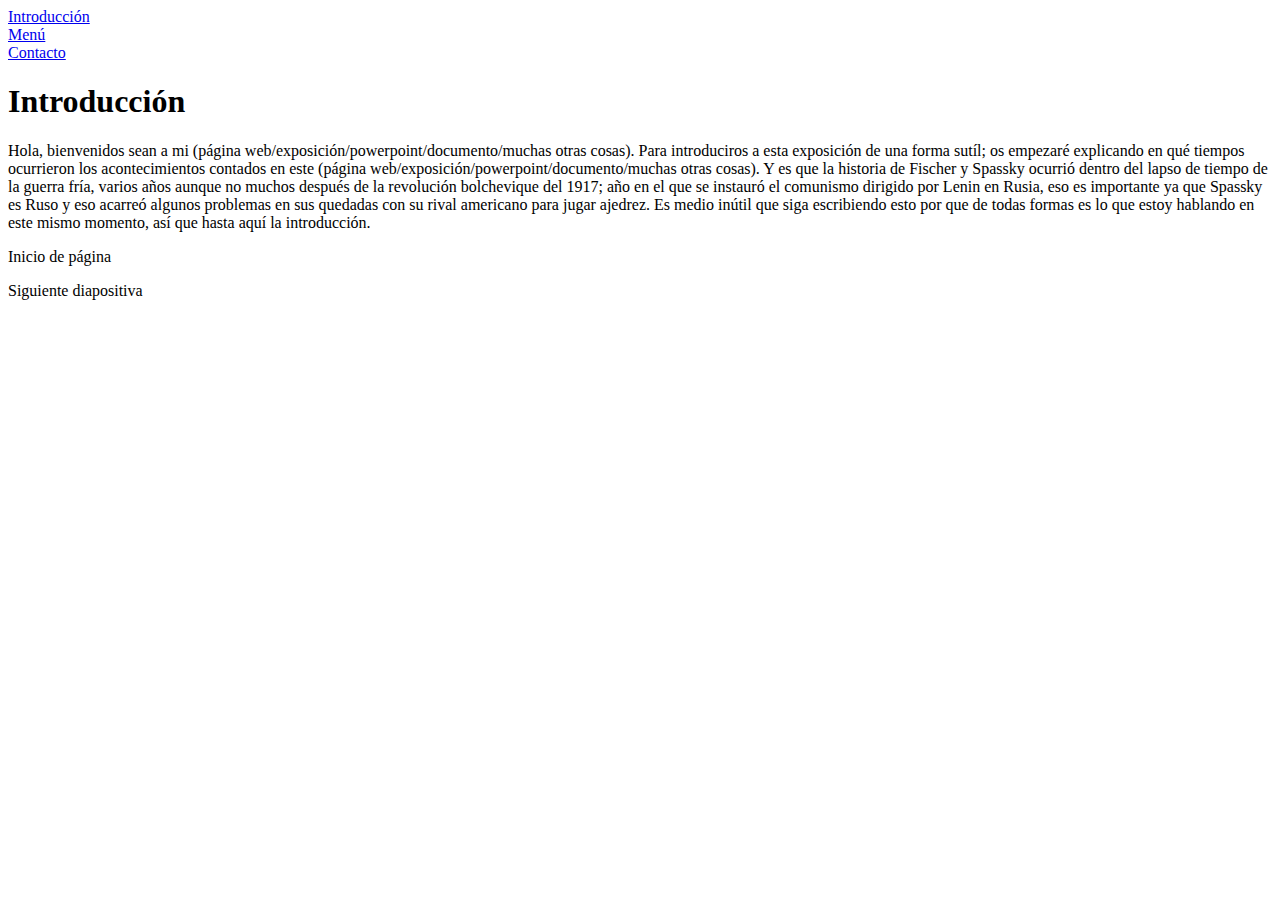
==== index.html @ 7722034c "Update index.html" ====
<!DOCTYPE html>
<html lang="en">
<head>
    <meta charset="UTF-8">
    <meta http-equiv="X-UA-Compatible" content="IE=edge">
    <meta name="viewport" content="width=device-width, initial-scale=1.0">
    <link rel="stylesheet" href="normalize.css">
    <link rel="stylesheet" href="index.css">
    <link rel="preconnect" href="https://fonts.googleapis.com"> 
    <title>Introducción</title>
</head>
<body>
    <script src="index.js"></script>
    <div class="viewport__container">
        <header>
            <div class="header__container">
                <div class="header__divs">
                    <a class="header__links" href="index.html">Introducción</a>
                </div>
                <div class="header__divs">
                    <a class="header__links" href="pages/menu/menu.html">Menú</a>
                </div>
                <div class="header__divs">
                    <a target=”_blank” class="header__links" href="#">Contacto</a>
                </div>
            </div>
        </header>
        <article class="first__article">
            <section class="img__tablero"></section>
            <section class="title__introduction__container">
                <div class="title__introduction">
                    <h1>Introducción</h1>
                </div>
            </section>
            <section class="text__introduction__container">
                <div class="text__introduction">
                    <p>Hola, bienvenidos sean a mi (página web/exposición/powerpoint/documento/muchas otras cosas). Para introduciros a esta exposición de una forma sutíl; os empezaré explicando en qué tiempos ocurrieron los acontecimientos contados en este (página web/exposición/powerpoint/documento/muchas otras cosas). Y es que la historia de Fischer y Spassky ocurrió dentro del lapso de tiempo de la guerra fría, varios años aunque no muchos después de la revolución bolchevique del 1917; año en el que se instauró el comunismo dirigido por Lenin en Rusia, eso es importante ya que Spassky es Ruso y eso acarreó algunos problemas en sus quedadas con su rival americano para jugar ajedrez. Es medio inútil que siga escribiendo esto por que de todas formas es lo que estoy hablando en este mismo momento, así que hasta aquí la introducción.</p>
                </div>
            </section>
            <section class="img__container">
            </section>
        </article>
        <footer>
            <div id="nextPage1" onclick="startPage1()" class="previous__page footer__links">
                <p>Inicio de página</p>
            </div>
            <div id="next__page1" onclick="nextPage1()" class="next__page footer__links">
                <p>Siguiente diapositiva</p>
            </div>
        </footer>
    </div>
</body>
</html>
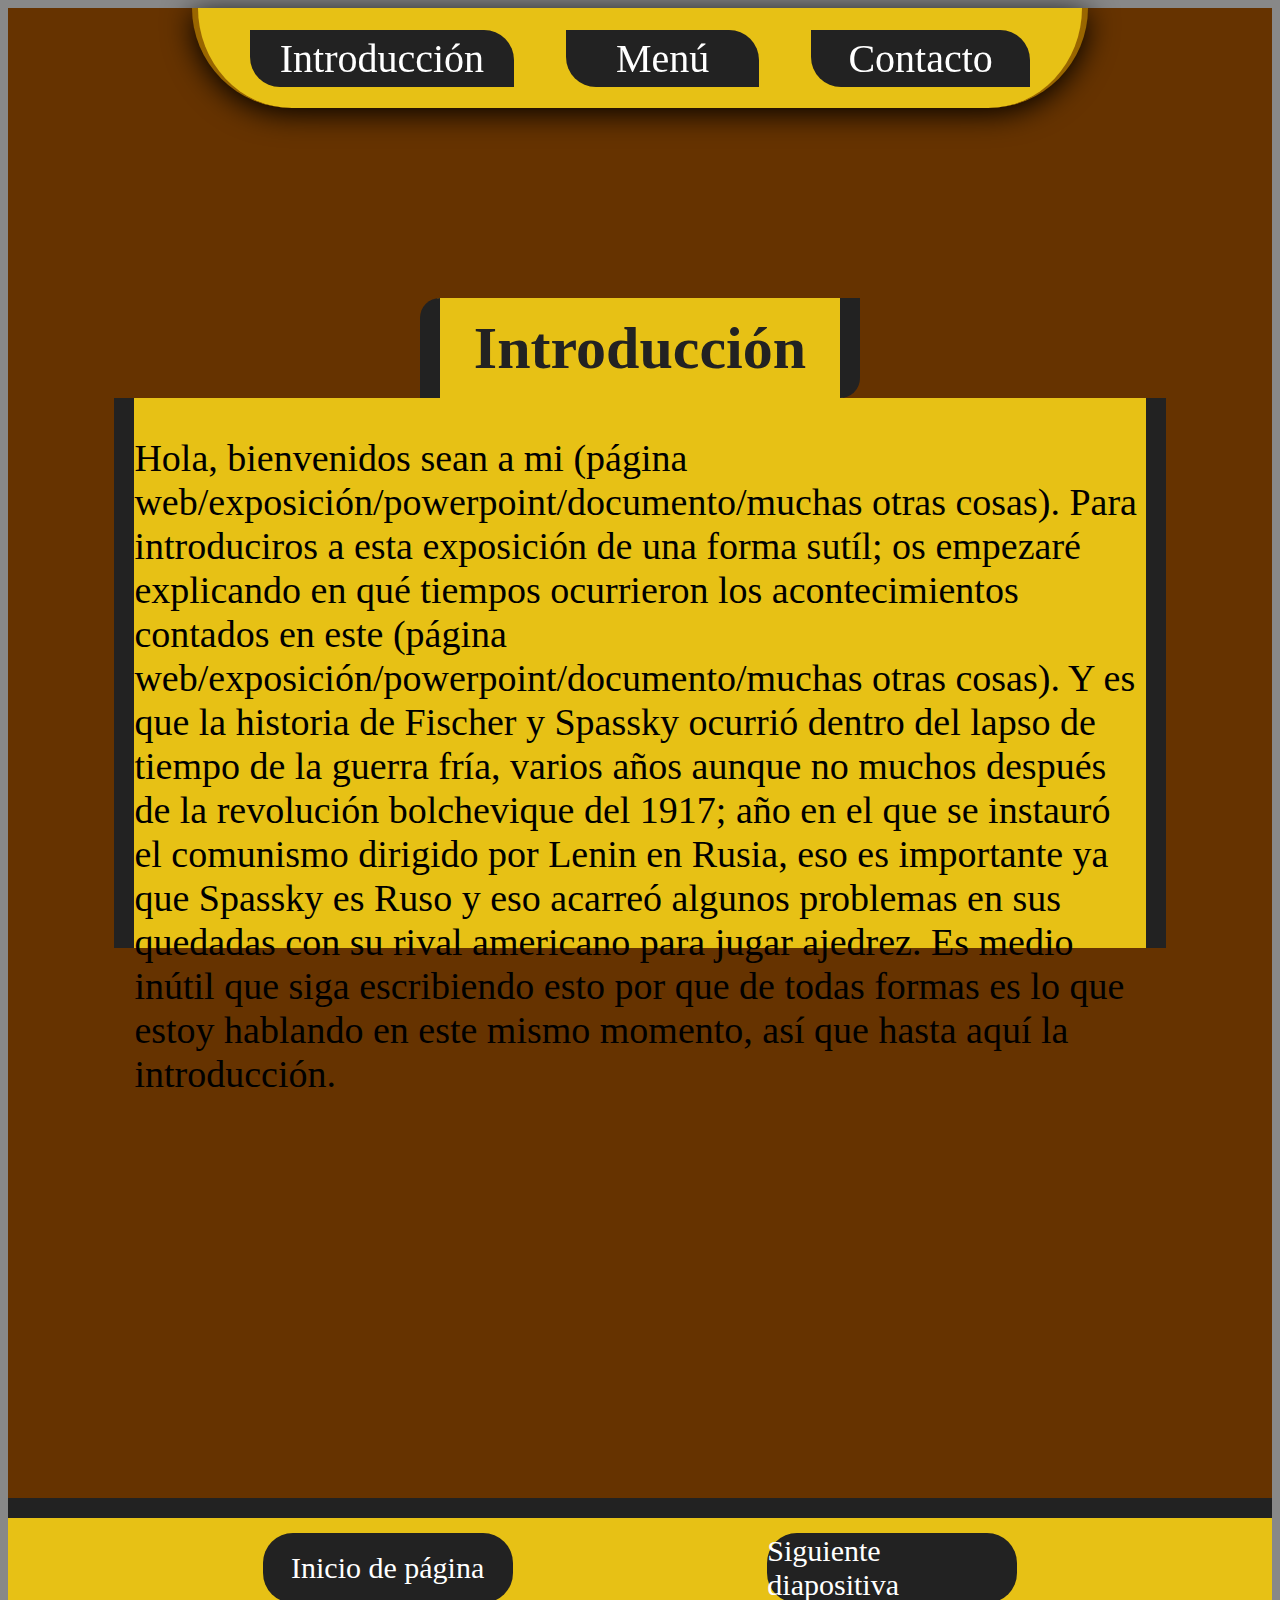
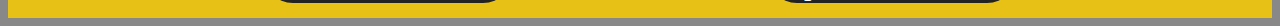
==== commit edc57935: "init" ====
--- a/index.html
+++ b/index.html
@@ -7,7 +7,7 @@
     <link rel="stylesheet" href="normalize.css">
     <link rel="stylesheet" href="index.css">
     <link rel="preconnect" href="https://fonts.googleapis.com"> 
-    <title>Introducción</title>
+    <title>Introduccion</title>
 </head>
 <body>
     <script src="index.js"></script>
@@ -17,11 +17,11 @@
                 <div class="header__divs">
                     <a class="header__links" href="index.html">Introducción</a>
                 </div>
-                <div class="header__divs">
+                <div class="header__divs header__divs__mid">
                     <a class="header__links" href="pages/menu/menu.html">Menú</a>
                 </div>
-                <div class="header__divs">
-                    <a target=”_blank” class="header__links" href="#">Contacto</a>
+                <div class="header__divs header__divs__bottom">
+                    <a class="header__links" href="#">Contacto</a>
                 </div>
             </div>
         </header>
--- a/index.css
+++ b/index.css
@@ -0,0 +1,168 @@
+body{
+    font-family: 'Comforter', cursive;
+    background: #888;
+}
+
+.viewport__container {
+    height: 100%;
+    background: #630;
+}
+
+header{
+    position: sticky;
+    top: 0;
+    display: flex;
+    justify-content: center;
+}
+
+.header__container {
+    width: 70%;
+    height: 100px;
+    background: rgb(231, 193, 21);
+    border-radius: 0px 0px 100px 100px;
+    border-right: 6px solid #960;
+    border-left: 6px solid #960;
+    box-shadow: 0px 5px 30px;
+    display: flex;
+    justify-content: space-evenly;
+    align-items: center;
+}
+
+.header__divs {
+    background-color: #222;
+    display: flex;
+    justify-content: center;
+    align-items: center;
+    text-align: center;
+    padding: 5px 30px 5px 30px;
+    border-radius: 0 30px 0 30px;
+}
+
+.header__divs__mid {
+    width: 15%;
+}
+
+.header__divs__bottom {
+    width: 18%;
+}
+
+.header__divs:hover {
+    background: #222;
+    border-radius: 30px 0 30px 0;
+    transition: 0.5s;
+}
+
+.header__links {
+    color: #fff;
+    text-decoration: none;
+    font-size: 40px;
+    width: 100%;
+    height: 100%;
+}
+
+.header__links:hover {
+    color: #fff;
+    text-decoration: underline;
+}
+
+.first__article {
+    width: 100%;
+    height: 100%;
+}
+
+.img__tablero {
+    width: 100%;
+    height: 100px;
+    margin-top: 50px;
+    background-image: url(index__img/tableroAjedrez.jpg);
+    background-size: cover;
+    background-repeat: no-repeat;
+    background-attachment: fixed;
+}
+
+.title__introduction__container {
+    width: 100%;
+    display: flex;
+    justify-content: center;
+    align-items: flex-end;
+    margin-top: 40px
+}
+
+.title__introduction {
+    background: rgb(231, 193, 21);
+    width: 400px;
+    height: 100px;
+    border-right: 20px solid #222;
+    border-left: 20px solid #222;
+    /* border-radius: 40px; */
+    display: flex;
+    align-items: center;
+    justify-content: center;
+    border-radius: 20px 0px 20px 0px;
+}
+
+.title__introduction h1 {
+    margin: 0;
+    font-size: 60px;
+    color: #222;
+}
+
+.text__introduction__container {
+    width: 100%;
+    height: 600px;
+    display: flex;
+    justify-content: center;
+}
+
+.text__introduction {
+    background: rgb(231, 193, 21);
+    width: 80%;
+    height: 550px;
+    border-right: 20px solid #222;
+    border-left: 20px solid #222;
+}
+
+.text__introduction p {
+    font-size: 38px;
+}
+
+.img__container {
+    width: 100%;
+    height: 500px;
+    background-image: url(index__img/spaskkyVSfischer.jpg);
+    background-size: cover;
+    background-repeat: no-repeat;
+    background-attachment: fixed;
+}
+
+footer {
+    width: 100%;
+    height: 100px;
+    background: rgb(231, 193, 21);
+    border-top: 20px solid #222;
+    display: flex;
+    justify-content: space-evenly;
+    align-items: center;
+}
+
+.footer__links {
+    border-radius: 30px;
+    background-color: #222;
+    height: 70px;
+    width: 250px;
+    display: flex;
+    justify-content: center;
+    align-items: center;
+    color: #fff;
+    font-size: 30px
+}
+
+.footer__links:hover {
+    width: 400px;
+    transition: 0.5s;
+    text-decoration: underline;
+}
+
+.footer__links:hover {
+    cursor: pointer;
+}
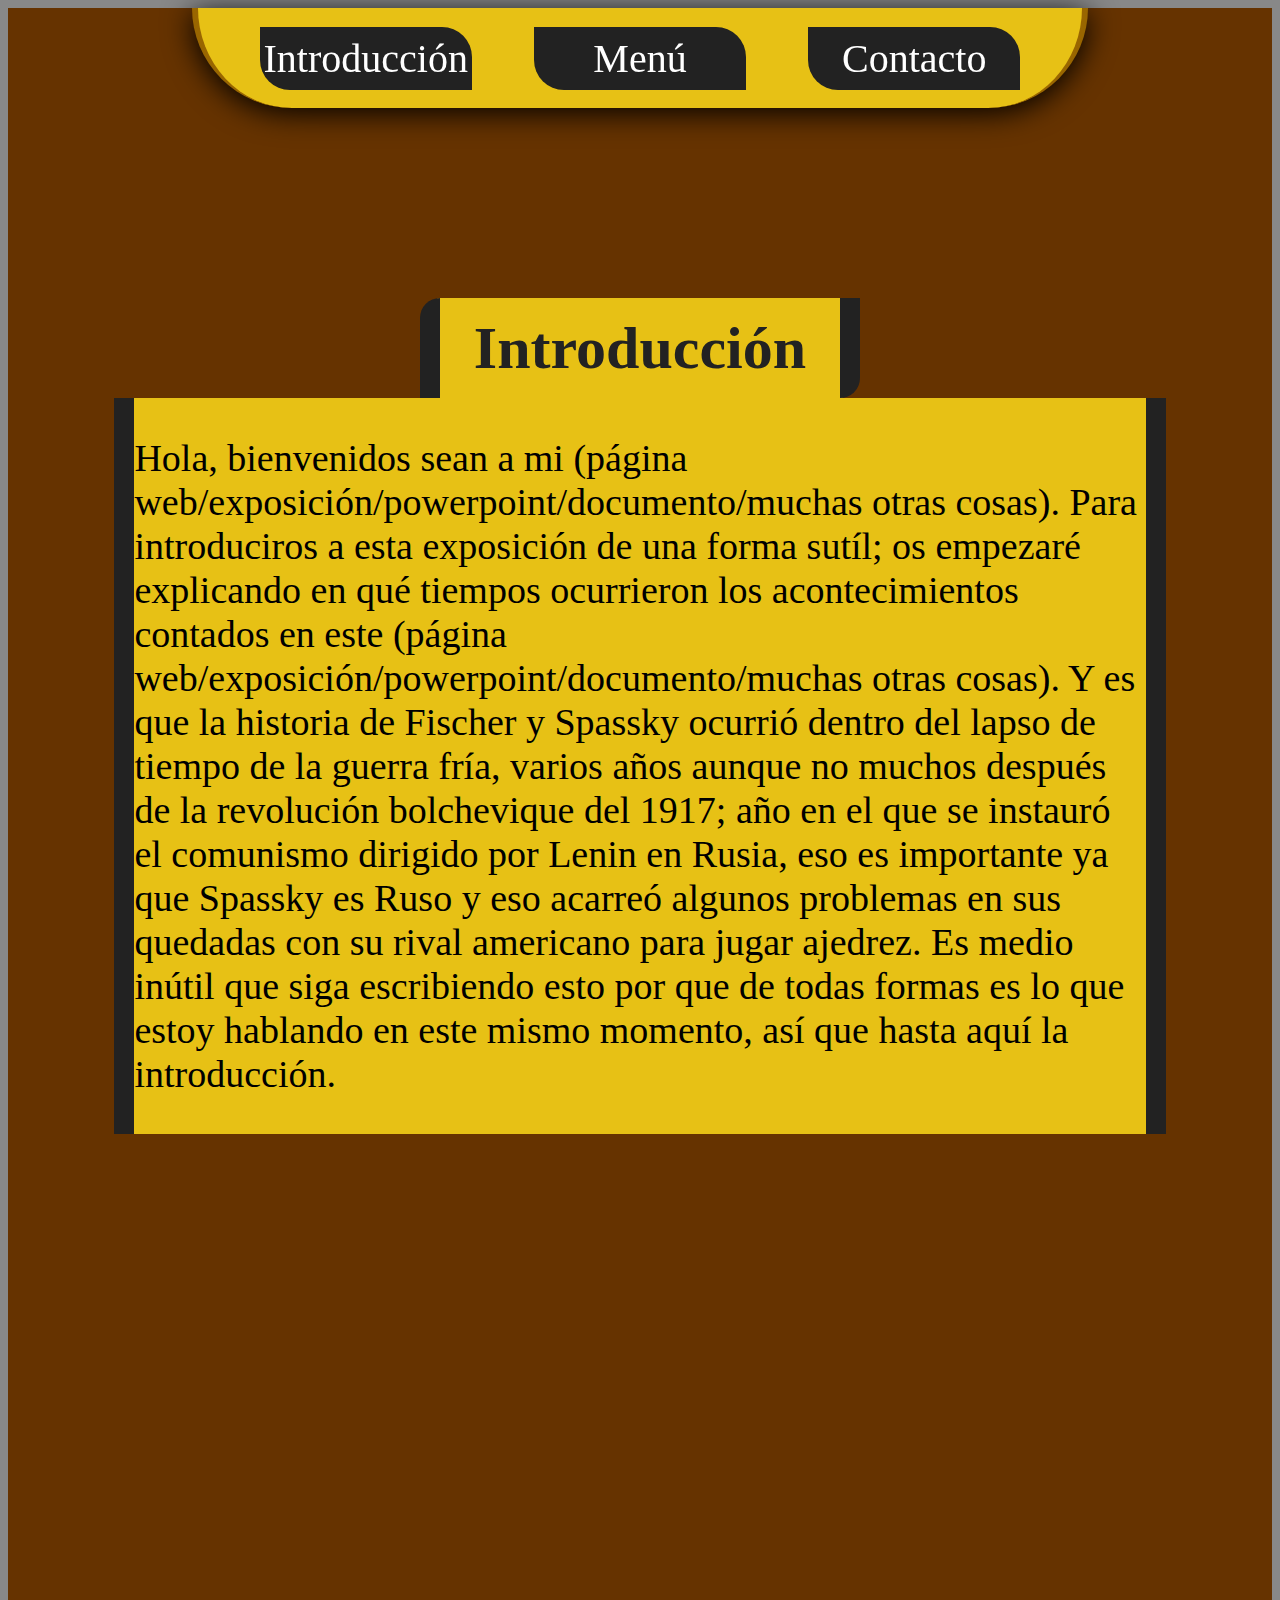
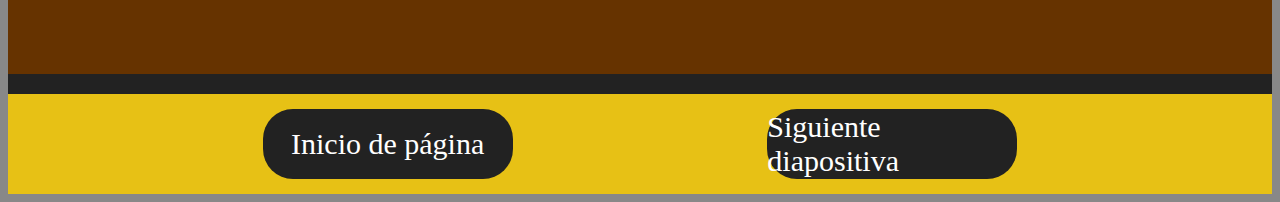
==== commit 3bcd336c: "arreglo de diseño y bugs" ====
--- a/index.html
+++ b/index.html
@@ -7,7 +7,7 @@
     <link rel="stylesheet" href="normalize.css">
     <link rel="stylesheet" href="index.css">
     <link rel="preconnect" href="https://fonts.googleapis.com"> 
-    <title>Introduccion</title>
+    <title>Introducción</title>
 </head>
 <body>
     <script src="index.js"></script>
@@ -17,10 +17,10 @@
                 <div class="header__divs">
                     <a class="header__links" href="index.html">Introducción</a>
                 </div>
-                <div class="header__divs header__divs__mid">
+                <div class="header__divs">
                     <a class="header__links" href="pages/menu/menu.html">Menú</a>
                 </div>
-                <div class="header__divs header__divs__bottom">
+                <div class="header__divs">
                     <a class="header__links" href="#">Contacto</a>
                 </div>
             </div>
--- a/index.css
+++ b/index.css
@@ -34,16 +34,9 @@
     justify-content: center;
     align-items: center;
     text-align: center;
-    padding: 5px 30px 5px 30px;
+    /* padding: 5px 30px 5px 30px; */
+    width: 24%;
     border-radius: 0 30px 0 30px;
-}
-
-.header__divs__mid {
-    width: 15%;
-}
-
-.header__divs__bottom {
-    width: 18%;
 }
 
 .header__divs:hover {
@@ -58,6 +51,7 @@
     font-size: 40px;
     width: 100%;
     height: 100%;
+    margin: 8px 0 8px 0;
 }
 
 .header__links:hover {
@@ -109,7 +103,7 @@
 
 .text__introduction__container {
     width: 100%;
-    height: 600px;
+    /* height: 600px; */
     display: flex;
     justify-content: center;
 }
@@ -117,7 +111,8 @@
 .text__introduction {
     background: rgb(231, 193, 21);
     width: 80%;
-    height: 550px;
+    margin-bottom: 40px;
+    /* height: 550px; */
     border-right: 20px solid #222;
     border-left: 20px solid #222;
 }
